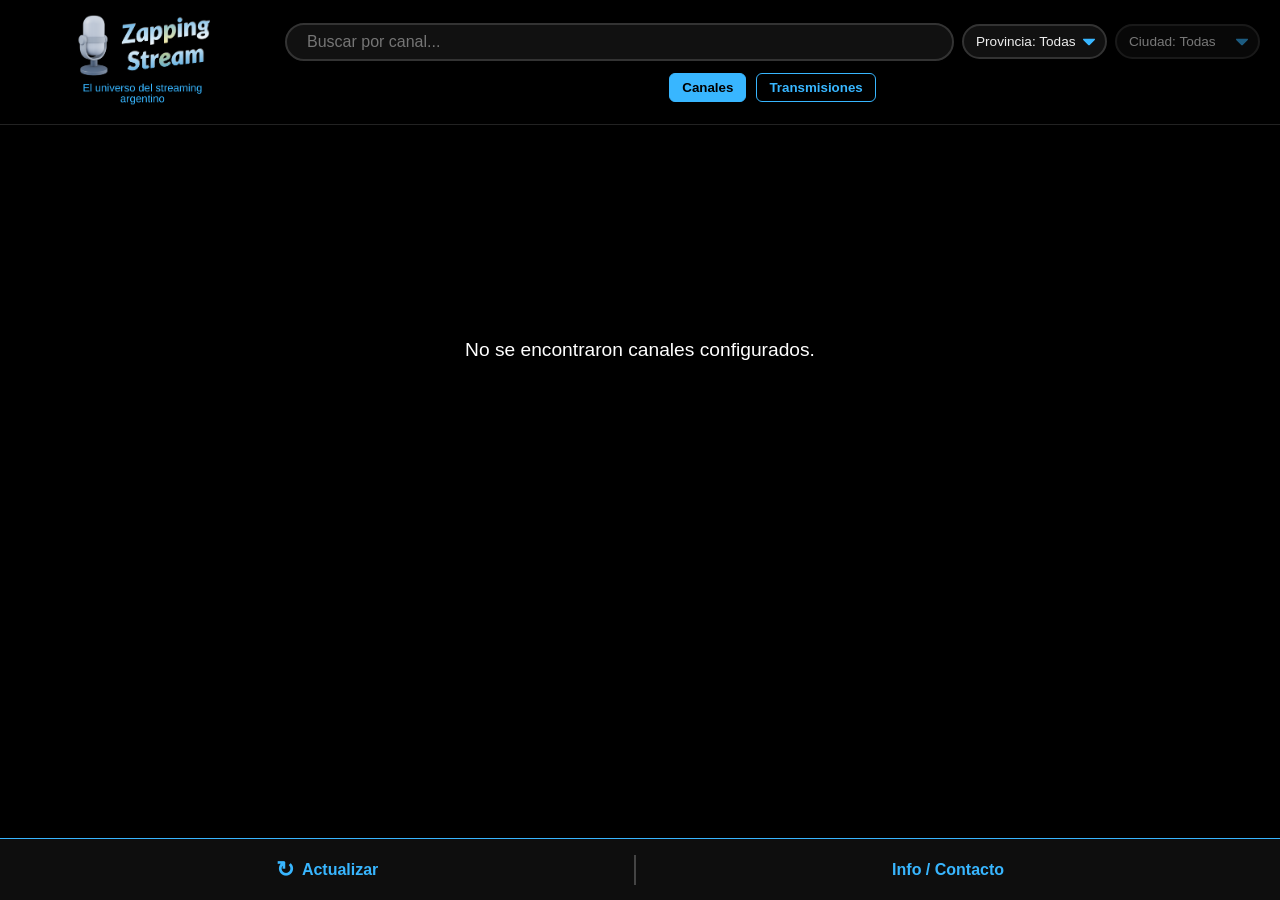
==== index.html @ e5e2e0bc "Removed legacy fields" ====
<!doctype html>
<html lang="en">
  <head>
    <meta charset="UTF-8" />
    <link rel="icon" type="image/png" href="/favicon.png" />
    <meta name="viewport" content="width=device-width, initial-scale=1.0" />
    <link rel="manifest" href="/manifest.json" />
    <meta name="theme-color" content="#000000" />
    <title>Zapping Stream - El universo del streaming argentino</title>
    <script type="module" crossorigin src="/assets/index-DhUqbS_6.js"></script>
    <link rel="stylesheet" crossorigin href="/assets/index-aNUgWIuN.css">
  </head>
  <body>
    <div id="root"></div>
    <script>
      if ('serviceWorker' in navigator) {
        window.addEventListener('load', () => {
          navigator.serviceWorker.register('/sw.js');
        });
      }
    </script>
  </body>
</html>
---- assets/index-aNUgWIuN.css ----
.sticky-top-section{z-index:100;background-color:var(--bg-black);border-bottom:1px solid #222;margin-left:-20px;margin-right:-20px;padding:10px 20px;position:sticky;top:0}.top-bar-container{flex-wrap:nowrap;justify-content:space-between;align-items:center;gap:15px;display:flex}.zapping-header{flex-shrink:0}.app-logo{object-fit:contain;width:250px;height:auto;max-height:100px}.header-controls{flex-direction:column;flex-grow:1;align-items:center;gap:12px;display:flex}.search-container{justify-content:center;align-items:center;width:50%;margin:0;display:flex}.search-input{background-color:var(--bg-dark);min-width:150px;color:var(--text-white);border:2px solid #333;border-radius:20px;outline:none;flex-grow:1;padding:8px 20px;font-size:1rem;transition:all .3s}.search-input:focus{border-color:var(--accent-blue);box-shadow:0 0 10px #cef1964d}.filters-container{justify-content:center;align-items:center;gap:8px;width:100%;display:flex}.filter-select{background-color:var(--bg-dark);color:#eee;cursor:pointer;appearance:none;text-overflow:ellipsis;white-space:nowrap;background-image:url(data:image/svg+xml;charset=US-ASCII,%3Csvg%20xmlns%3D%22http%3A%2F%2Fwww.w3.org%2F2000%2Fsvg%22%20width%3D%22292.4%22%20height%3D%22292.4%22%3E%3Cpath%20fill%3D%22%2338B6FF%22%20d%3D%22M287%2069.4a17.6%2017.6%200%200%200-13-5.4H18.4c-5%200-9.3%201.8-12.9%205.4A17.6%2017.6%200%200%200%200%2082.2c0%205%201.8%209.3%205.4%2012.9l128%20127.9c3.6%203.6%207.8%205.4%2012.8%205.4s9.2-1.8%2012.8-5.4L287%2095c3.5-3.5%205.4-7.8%205.4-12.8%200-5-1.9-9.2-5.5-12.8z%22%2F%3E%3C%2Fsvg%3E);background-position:right 10px top 50%;background-repeat:no-repeat;background-size:12px;border:2px solid #333;border-radius:20px;outline:none;flex-shrink:0;width:145px;padding:8px 25px 8px 12px;font-size:.85rem;transition:all .3s;overflow:hidden}.filter-select:focus{border-color:var(--accent-blue);box-shadow:0 0 10px #38b6ff4d}.filter-select:disabled{opacity:.5;cursor:not-allowed}.sort-select{background-color:var(--bg-dark);color:var(--text-white);cursor:pointer;border:2px solid #333;border-radius:30px;outline:none;padding:12px 15px;font-size:1rem;transition:all .3s}.sort-select:focus{border-color:var(--accent-blue)}.refresh-btn{background-color:var(--bg-panel);color:var(--accent-blue);border:1px solid var(--accent-blue);cursor:pointer;border-radius:40px;justify-content:center;align-items:center;width:45px;height:45px;font-size:20px;font-weight:700;transition:all .3s;display:flex}.refresh-btn:hover:not(:disabled){background-color:var(--accent-blue);color:var(--bg-black)}.refresh-btn:disabled{color:#555;cursor:not-allowed;background-color:var(--bg-dark);border-color:#555}.sort-container{text-align:center}.sort-label{z-index:auto;background:0 0;padding:0;position:static}.view-mode-container{align-items:center;gap:10px;display:flex}.view-mode-btn{border:1px solid var(--accent-blue);color:var(--accent-blue);cursor:pointer;background:0 0;border-radius:6px;padding:6px 12px;font-weight:700;transition:all .2s}.view-mode-btn.active{background:var(--accent-blue);color:var(--bg-black)}@media (width<=992px){.sticky-top-section{padding-top:8px;padding-bottom:8px}.top-bar-container{flex-wrap:nowrap;justify-content:space-between;align-items:center}.zapping-header{flex-shrink:0;width:auto}.app-logo{width:100px;height:auto;max-height:100px}.header-controls{order:unset;align-items:center;gap:8px;width:100%;min-width:0;max-width:calc(100% - 115px)}.filters-container{flex-wrap:wrap;justify-content:center;gap:6px;min-width:0}.search-input{flex-basis:100%;width:100%;min-width:0;padding:6px 12px;font-size:.85rem}.filter-select{background-position:right 5px top 50%;background-size:10px;flex:45%;width:auto;min-width:0;max-width:none;padding:6px 18px 6px 8px;font-size:.75rem}.view-mode-container{flex-wrap:wrap;justify-content:center;gap:5px}.view-mode-btn{padding:4px 8px;font-size:.75rem}}.modal-overlay{z-index:2000;background-color:#000000d9;justify-content:center;align-items:center;width:100vw;height:100vh;display:flex;position:fixed;top:0;left:0}.modal-content{background-color:var(--bg-dark);border:2px solid var(--accent-blue);width:90vw;max-width:400px;max-height:85svh;box-shadow:0 10px 30px #000c, 0 0 15px var(--accent-blue-hover);border-radius:15px;padding:30px;position:relative;overflow-y:auto}.info-modal{max-width:500px}.info-modal::-webkit-scrollbar{width:8px}.info-modal::-webkit-scrollbar-track{background:0 0}.info-modal::-webkit-scrollbar-thumb{background-color:var(--accent-blue);border-radius:4px}.info-body{color:#ddd;text-align:center;font-size:1rem;line-height:1.5}.close-modal-btn{color:var(--text-white);cursor:pointer;background:0 0;border:none;font-size:1.2rem;transition:color .2s;position:absolute;top:15px;right:15px}.close-modal-btn:hover{color:var(--accent-blue)}.modal-title{color:var(--accent-blue);text-align:center;margin-bottom:20px;font-size:1.5rem}.info-modal .submit-btn{margin-top:20px}.modal-contact-section{margin-top:25px;margin-bottom:15px}.contact-email-text{color:#bbb;text-align:center;background-color:var(--bg-panel);border:1px solid #333;border-radius:10px;padding:15px;font-size:.95rem;line-height:1.6}.contact-email-text a{color:var(--accent-blue);margin-top:5px;font-size:1.1rem;font-weight:700;text-decoration:none;display:inline-block}.legal-disclaimer{color:#777;text-align:center;flex-direction:column;gap:8px;margin-bottom:15px;font-size:.75rem;line-height:1.5;display:flex}.legal-disclaimer a{color:var(--accent-blue);text-decoration:none}.legal-disclaimer a:hover{color:var(--text-white);text-decoration:underline}.image-container{aspect-ratio:16/10;background-color:var(--bg-black);border-radius:8px;flex-shrink:0;justify-content:center;align-items:center;width:280px;display:flex;position:relative;overflow:hidden}.expanded-card .image-container{width:100%!important}.badge-vivo{background-color:var(--live-badge-color);color:var(--text-white);pointer-events:none;z-index:2;border-radius:4px;align-items:center;gap:5px;padding:4px 8px;font-size:.75rem;font-weight:700;display:flex;position:absolute;bottom:8px;right:8px;box-shadow:0 2px 5px #000000b3}.punto-rojo{background-color:var(--text-white);border-radius:50%;width:6px;height:6px;animation:1.2s infinite alternate titilar;display:inline-block}@keyframes titilar{0%{opacity:1;box-shadow:0 0 5px var(--text-white)}to{opacity:.3;box-shadow:none}}.badge-estreno{background-color:var(--premiere-badge-color);color:var(--text-white);pointer-events:none;z-index:2;border-radius:4px;align-items:center;gap:5px;padding:4px 8px;font-size:.75rem;font-weight:700;display:flex;position:absolute;bottom:8px;right:8px;box-shadow:0 2px 5px #000000b3;border:1px solid var(--premiere-badge-color)!important}.punto-azul{background-color:var(--text-white);border-radius:50%;width:6px;height:6px;animation:1.2s infinite alternate titilar-azul;display:inline-block}@keyframes titilar-azul{0%{opacity:1;box-shadow:0 0 8px #66b3ff}to{opacity:.4;box-shadow:0 0 2px #66b3ff}}.badge-past{color:#bbb;z-index:2;background-color:#000000e6;border-radius:4px;padding:4px 8px;font-size:.75rem;font-weight:700;position:absolute;bottom:8px;right:8px}.badge-past.premiere{border:1px solid color-mix(in srgb, var(--premiere-badge-color), black 50%)!important}.badge-past.live{border:1px solid color-mix(in srgb, var(--live-badge-color), black 50%)}.badge-upcoming{color:var(--text-white);z-index:2;background-color:#3d3d3cc0;border-radius:4px;padding:4px 8px;font-size:.75rem;font-weight:700;position:absolute;bottom:8px;right:8px}.badge-upcoming.premiere{border:1px solid var(--premiere-badge-color)!important}.badge-upcoming.live{border:1px solid var(--live-badge-color)}.channel-logo{object-fit:contain;-webkit-user-drag:none;max-width:100%;max-height:100%}.fallback-logo{color:#38b6ff;-webkit-user-drag:none;background-color:#333;justify-content:center;align-items:center;width:100%;height:100%;font-size:3rem;font-weight:700;display:flex}.card-wrapper{flex:none;min-height:310px;position:relative}.channel-card{background-color:var(--bg-dark);border:2px solid var(--accent-blue);z-index:1;border-radius:15px;flex-direction:column;gap:15px;width:100%;padding:20px;transition:transform .2s ease-out,box-shadow .2s ease-out,background-color .2s ease-out,border-color .2s ease-out;display:flex;position:relative}.channel-card:focus:not(.expanded-card),.channel-card:hover:not(.expanded-card){border-color:var(--text-white);background-color:#555;outline:none;transform:scale(1.02);box-shadow:0 0 15px #ffffff80}.expanded-card{z-index:9999;border-color:var(--text-white);cursor:default;background-color:#1a1a1a;width:90vw;max-width:450px;max-height:85vh;position:fixed;top:50%;left:50%;overflow-y:auto;transform:translate(-50%,-50%);box-shadow:0 20px 60px #000000e6,0 0 20px #cef19666}.expanded-card::-webkit-scrollbar{width:8px}.expanded-card::-webkit-scrollbar-track{background:0 0}.expanded-card::-webkit-scrollbar-thumb{background-color:var(--accent-blue);border-radius:4px}.card-header{justify-content:space-between;align-items:center;gap:10px;display:flex}.title-group{flex-grow:1;align-items:center;gap:10px;display:flex;overflow:hidden}.header-mini-logo{object-fit:cover;border:1px solid var(--accent-blue);border-radius:50%;flex-shrink:0;width:32px;height:32px;box-shadow:0 0 5px #38b6ff80}.channel-title{color:var(--text-white);white-space:nowrap;text-overflow:ellipsis;flex-grow:1;font-size:1.4rem;font-weight:700;overflow:hidden}.expanded-card .channel-title{white-space:normal;overflow:visible}.toggle-info-btn{color:var(--accent-blue);border:1px solid var(--accent-blue);cursor:pointer;background-color:#0000;border-radius:8px;flex-shrink:0;padding:5px 10px;font-size:.9rem;transition:all .2s}.toggle-info-btn:hover{background-color:var(--accent-blue);color:var(--bg-black)}.channel-description{background-color:var(--bg-panel);color:#ddd;border-left:3px solid var(--accent-blue);cursor:default;white-space:pre-wrap;border-radius:8px;max-height:25vh;padding:15px;font-size:.95rem;animation:.3s ease-out forwards slideDown;overflow-y:auto}.city-tag{color:var(--accent-blue);text-transform:uppercase;letter-spacing:1px;margin-bottom:8px;font-size:.85rem;font-weight:700}@keyframes slideDown{0%{opacity:0;transform:translateY(-10px)}to{opacity:1;transform:translateY(0)}}.last-activity-container{text-align:center;margin-top:5px}.last-activity-text{color:#aaa;background-color:var(--bg-panel);border:1px solid #333;border-radius:6px;align-items:center;gap:5px;padding:4px 10px;font-size:.8rem;display:inline-flex}.videos-horizontal-list{flex-direction:row;align-items:flex-start;gap:15px;display:flex}.banner-container{flex-shrink:0;width:100%;height:80px}.channel-banner{object-fit:cover;object-position:center;width:100%;height:100%;display:block}.clickable{cursor:pointer}.expanded-card .submit-btn{margin-top:15px}.category-title{color:var(--accent-blue);text-transform:uppercase;letter-spacing:1px;border-bottom:2px solid #333;width:100%;margin:40px 0 20px;padding-bottom:10px;font-size:1.8rem;font-weight:700}.channel-row{cursor:grab;-webkit-user-select:none;user-select:none;-webkit-overflow-scrolling:touch;scrollbar-width:none;flex-wrap:nowrap;gap:20px;width:100%;min-width:0;max-width:100%;padding-top:5px;padding-bottom:40px;display:flex;overflow-x:auto}.channel-row:active{cursor:grabbing}.channel-row::-webkit-scrollbar{display:none}.category-scroll-wrapper .scroll-arrow{top:40%}.status-group{flex-direction:column;gap:15px;display:flex}.cards-container{flex-wrap:nowrap;gap:20px;display:flex}.videostatus{width:100%;color:inherit;align-items:center;padding-right:20px;display:flex}.videostatusspan{letter-spacing:1px;color:var(--accent-blue);background-color:var(--bg-black);z-index:10;padding-right:15px;font-weight:700;position:sticky;left:0}.videostatusend{opacity:.3;background-color:currentColor;flex-grow:1;height:1px}.schedule-container{flex-direction:column;gap:20px;width:100%;margin-top:10px;margin-bottom:40px;display:flex}.days-rail{cursor:grab;-webkit-user-select:none;user-select:none;scrollbar-width:none;border-bottom:2px solid #333;gap:12px;padding:10px 0;display:flex;overflow-x:auto}.days-rail::-webkit-scrollbar{display:none}.days-rail:active{cursor:grabbing}.day-btn{background:var(--bg-panel);color:var(--text-white);cursor:pointer;text-align:center;text-transform:capitalize;border:1px solid #444;border-radius:20px;min-width:max-content;padding:10px 20px;font-size:.9rem;transition:all .2s}.day-btn:hover{border-color:var(--accent-blue)}.day-btn.selected{background:var(--accent-blue);color:var(--bg-black);border-color:var(--accent-blue);font-weight:700}.back-to-now-btn{background:var(--bg-dark);border-color:var(--accent-blue);color:var(--accent-blue);z-index:5;position:sticky;left:0;box-shadow:4px 0 10px #000c}.back-to-now-btn:hover{background:var(--accent-blue);color:var(--bg-black);border-color:var(--accent-blue)}.no-events-msg{text-align:center;color:#888;padding:40px;font-style:italic}.epg-container{flex-direction:column;padding-bottom:20px;display:flex;position:relative;overflow-x:hidden}.timeline-row{width:100%;margin-bottom:20px;display:flex;position:relative}.timeline-channel-sidebar{z-index:30;background:var(--bg-black);flex-direction:column;flex-shrink:0;justify-content:flex-start;align-items:center;gap:8px;width:100px;padding-top:15px;padding-right:15px;display:flex;position:sticky;left:0}.sidebar-channel-logo{object-fit:cover;border:2px solid var(--accent-blue);border-radius:50%;width:50px;height:50px}.sidebar-channel-name{color:var(--accent-blue);text-align:center;word-break:break-word;font-size:.85rem;font-weight:700;line-height:1.2}.time-badge{background:var(--bg-panel);color:var(--text-white);z-index:2;border:2px solid #555;border-radius:8px;padding:8px 12px;font-size:1rem;font-weight:700}.inactive-time-badge{background:var(--bg-dark);color:#888;border-color:#444}.track-scroll-wrapper .scroll-arrow{top:45%}.epg-events-track{cursor:grab;-webkit-user-select:none;user-select:none;scrollbar-width:none;flex-grow:1;align-items:stretch;gap:15px;min-width:0;padding-bottom:10px;display:flex;position:relative;overflow-x:auto}.epg-events-track:active{cursor:grabbing}.epg-events-track::-webkit-scrollbar{display:none}.epg-card{flex-shrink:0;width:280px;height:250px}.epg-card-inner{background-color:var(--bg-dark);border:2px solid var(--accent-blue);cursor:pointer;border-radius:12px;flex-direction:column;height:100%;transition:transform .2s,box-shadow .2s;display:flex;overflow:hidden}.epg-card-inner:hover{z-index:5;border-color:var(--text-white);transform:scale(1.02);box-shadow:0 0 10px #38b6ff80}.epg-card .image-container{border-bottom:1px solid #333;border-radius:0;flex-shrink:0;height:120px;width:100%!important}.epg-card .event-info{flex-direction:column;flex-grow:1;align-items:center;gap:5px;padding:10px;display:flex}.timeline-channel-header{border-bottom:1px solid #333;align-items:center;gap:10px;padding-bottom:10px;display:flex}.epg-card-header{border-bottom:none;justify-content:center;margin-top:6px;padding-bottom:6px}.event-title{color:var(--text-white);-webkit-line-clamp:3;line-clamp:2;text-align:center;-webkit-box-orient:vertical;font-size:1rem;display:-webkit-box;overflow:hidden}.epg-time-badge{text-align:center;padding:4px 12px;font-size:.8rem;line-height:1.2}.toggle-info-btn-small{padding:2px 8px;font-size:.8rem}.expanded-overlay-container{z-index:10000;width:0;height:0;position:fixed;top:0;left:0}.floating-footer{-webkit-backdrop-filter:blur(15px);border-top:1px solid var(--accent-blue);width:100%;padding:12px 20px;padding-bottom:calc(12px + env(safe-area-inset-bottom));z-index:1000;background-color:#111111d9;justify-content:space-evenly;align-items:center;display:flex;position:fixed;bottom:0;left:0;box-shadow:0 -5px 20px #0009}.footer-action-btn{color:var(--accent-blue);cursor:pointer;background:0 0;border:none;align-items:center;gap:8px;padding:5px 10px;font-size:1rem;font-weight:700;transition:color .2s;display:flex}.footer-action-btn:hover:not(:disabled){color:var(--accent-blue)}.footer-action-btn:disabled{color:#555;cursor:not-allowed}.refresh-icon{font-size:1.4rem;display:inline-block}.refresh-icon.spin{animation:1s linear infinite spin}.footer-divider{background-color:#444;width:2px;height:30px}.status-message{text-align:center;flex-direction:column;justify-content:center;align-items:center;gap:20px;height:50vh;font-size:1.2rem;display:flex}.spinner{border:4px solid #ffffff1a;border-left-color:var(--accent-blue);border-radius:50%;width:60px;height:60px;animation:1s linear infinite spin}@keyframes spin{0%{transform:rotate(0)}to{transform:rotate(360deg)}}:root{--bg-black:#000;--bg-dark:#111;--bg-panel:#222;--text-white:#fff;--accent-blue:#38b6ff;--accent-blue-hover:#0a30b4;--live-badge-color:#cc0000e6;--premiere-badge-color:#4d68ff}*{box-sizing:border-box;margin:0;padding:0}html,body{background-color:var(--bg-black);color:var(--text-white);-webkit-user-select:none;user-select:none;overscroll-behavior:none;-webkit-tap-highlight-color:transparent;margin:0;padding:0;font-family:Segoe UI,Tahoma,Geneva,Verdana,sans-serif}::-webkit-scrollbar{width:10px;height:10px}::-webkit-scrollbar-track{background:var(--bg-panel)}::-webkit-scrollbar-thumb{background-color:var(--accent-blue);border-radius:5px}.submit-btn{background-color:var(--accent-blue);width:100%;color:var(--bg-black);cursor:pointer;border:none;border-radius:8px;margin-top:10px;padding:12px;font-size:1rem;font-weight:700;transition:background-color .3s,transform .1s}.submit-btn:hover:not(:disabled){background-color:var(--accent-blue-hover);color:var(--text-white)}.scroll-wrapper{width:100%;position:relative}.scroll-arrow{width:44px;height:44px;color:var(--text-white);border:2px solid var(--accent-blue);cursor:pointer;z-index:50;opacity:0;visibility:hidden;background-color:#111111d9;border-radius:50%;justify-content:center;align-items:center;padding-bottom:4px;font-size:1.8rem;font-weight:700;transition:all .2s;display:flex;position:absolute;top:50%;transform:translateY(-50%);box-shadow:0 0 15px #000c}.scroll-wrapper:hover .scroll-arrow{opacity:1;visibility:visible}.scroll-arrow:hover{background-color:var(--accent-blue);color:var(--bg-black);box-shadow:0 0 15px var(--accent-blue);transform:translateY(-50%)scale(1.1)}.scroll-arrow:active{transform:translateY(-50%)scale(.9)}.scroll-arrow.disabled{cursor:default;pointer-events:none;color:#555;box-shadow:none;border-color:#555;opacity:.2!important}.left-arrow{left:5px}.right-arrow{right:5px}@media (hover:none) and (pointer:coarse){.scroll-arrow{opacity:.7;visibility:visible;transform:translateY(-50%)scale(.85)}.scroll-arrow:active{opacity:1}}.zapping-container{flex-direction:column;width:100%;min-height:100vh;padding:0 20px 90px;display:flex;overflow-x:clip}.fullscreen-overlay{z-index:900;cursor:pointer;background-color:#000000b3;width:100vw;height:100vh;position:fixed;top:0;left:0}
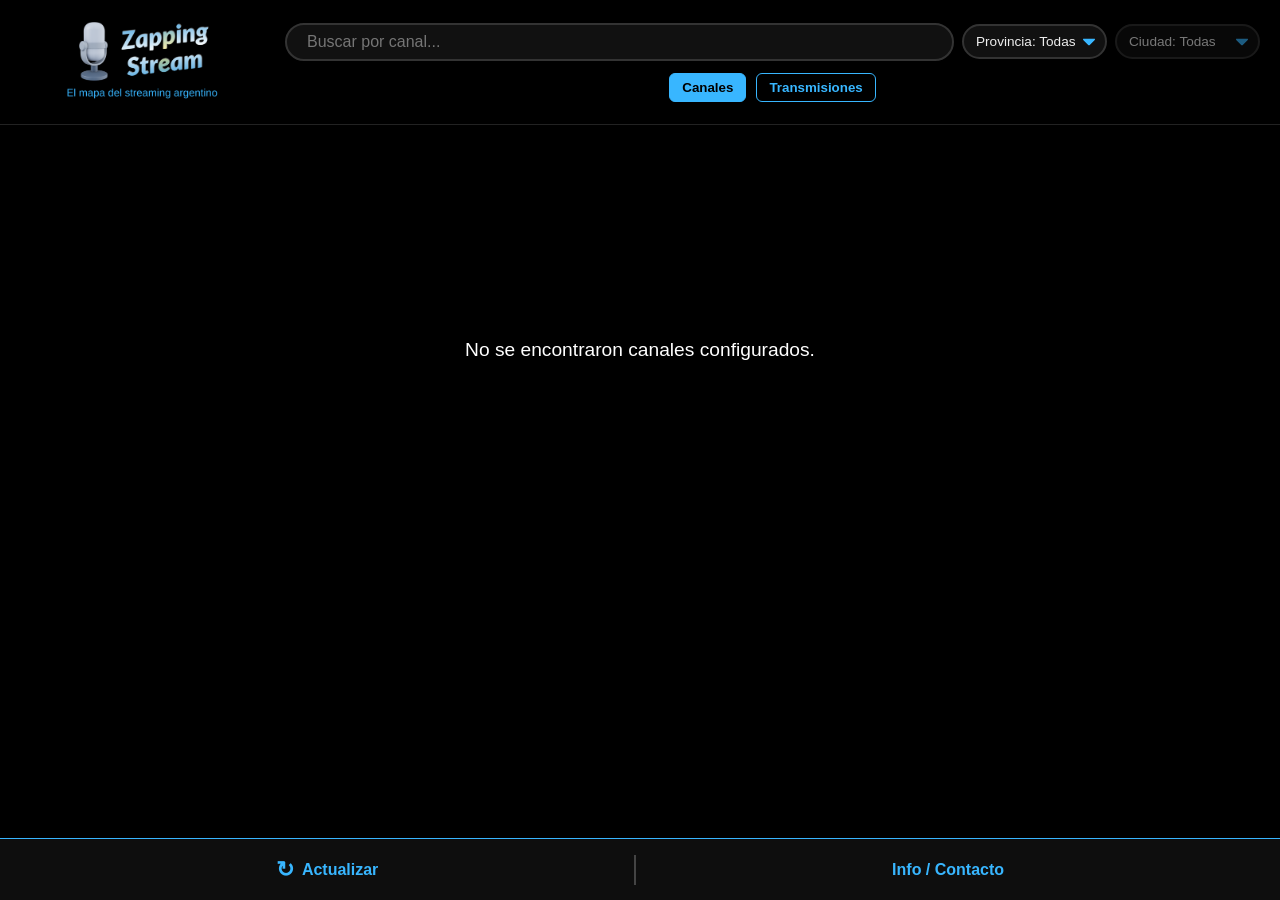
==== commit 79e3392b: "Changed name" ====
--- a/index.html
+++ b/index.html
@@ -1,23 +1,26 @@
 <!doctype html>
 <html lang="en">
-  <head>
-    <meta charset="UTF-8" />
-    <link rel="icon" type="image/png" href="/favicon.png" />
-    <meta name="viewport" content="width=device-width, initial-scale=1.0" />
-    <link rel="manifest" href="/manifest.json" />
-    <meta name="theme-color" content="#000000" />
-    <title>Zapping Stream - El universo del streaming argentino</title>
-    <script type="module" crossorigin src="/assets/index-DhUqbS_6.js"></script>
-    <link rel="stylesheet" crossorigin href="/assets/index-aNUgWIuN.css">
-  </head>
-  <body>
-    <div id="root"></div>
-    <script>
-      if ('serviceWorker' in navigator) {
-        window.addEventListener('load', () => {
-          navigator.serviceWorker.register('/sw.js');
-        });
-      }
-    </script>
-  </body>
-</html>
+
+<head>
+  <meta charset="UTF-8" />
+  <link rel="icon" type="image/png" href="/favicon.png" />
+  <meta name="viewport" content="width=device-width, initial-scale=1.0" />
+  <link rel="manifest" href="/manifest.json" />
+  <meta name="theme-color" content="#000000" />
+  <title>Zapping Stream - El mapa del streaming argentino</title>
+  <script type="module" crossorigin src="/assets/index-BMZQrQtf.js"></script>
+  <link rel="stylesheet" crossorigin href="/assets/index-aNUgWIuN.css">
+</head>
+
+<body>
+  <div id="root"></div>
+  <script>
+    if ('serviceWorker' in navigator) {
+      window.addEventListener('load', () => {
+        navigator.serviceWorker.register('/sw.js');
+      });
+    }
+  </script>
+</body>
+
+</html>
